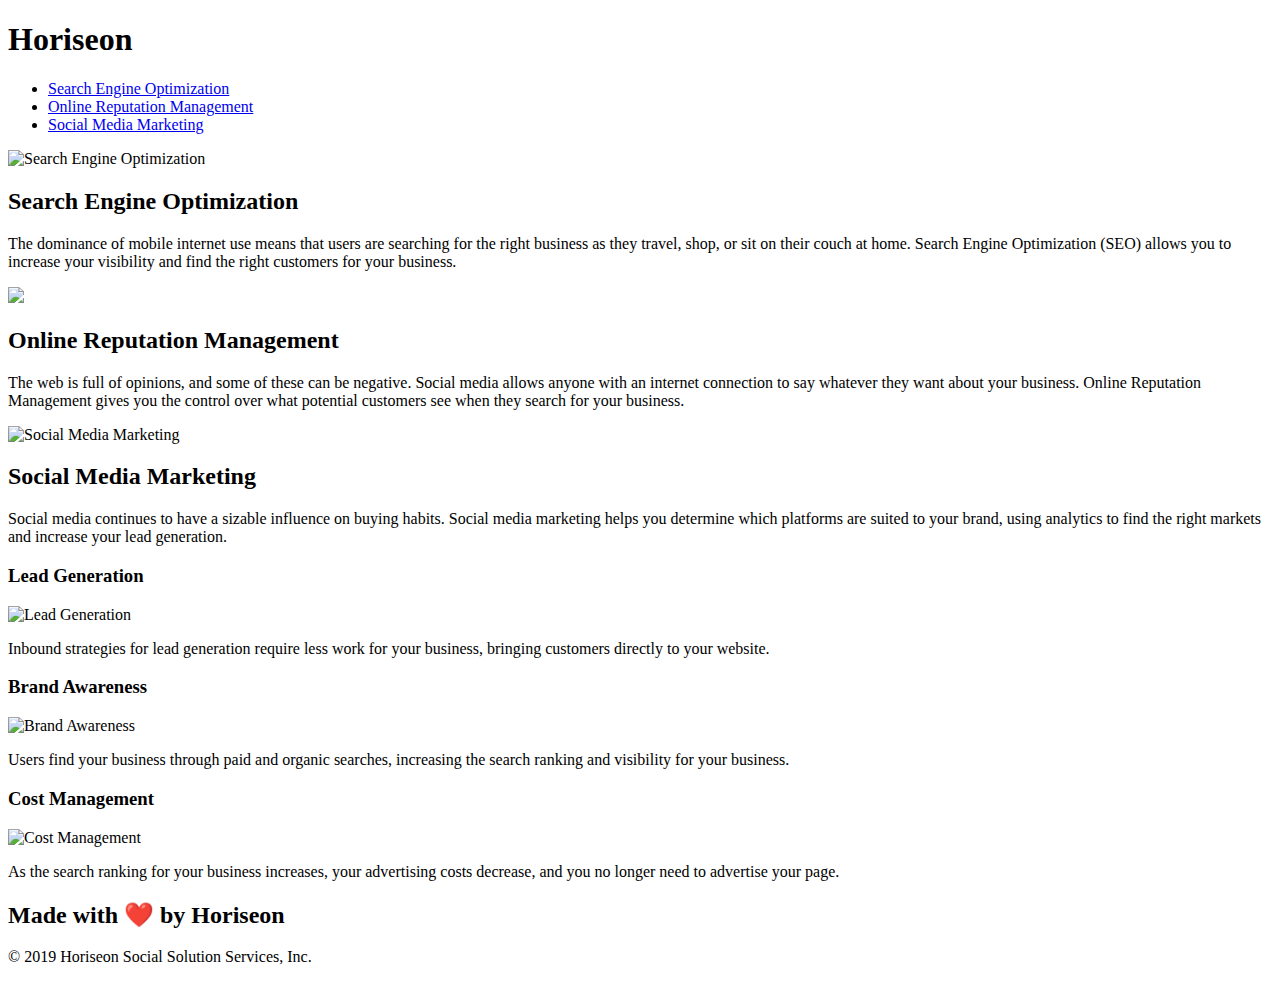
==== Homework 1/index.html @ 9582d9b8 "commit homework to personal repo" ====
<!DOCTYPE html>
<html lang="en-us">

<head>
    <meta charset="UTF-8" />
    <link rel="stylesheet" href="./assets/css/style.css">
    <title>Welcome to Horiseon</title>
</head>

<body>
    <header>
        <h1 class="seo">Horiseon</h1>
        <div>
            <ul>
                <li>
                    <a href="#search-engine-optimization">Search Engine Optimization</a>
                </li>
                <li>
                    <a href="#online-reputation-management">Online Reputation Management</a>
                </li>
                <li>
                    <a href="#social-media-marketing">Social Media Marketing</a>
                </li>
            </ul>
        </div>
    </header>


    <div class="hero"></div>
    <div class="content">
        <div class="search-engine-optimization">
            <img src="./assets/images/search-engine-optimization.jpg" alt="Search Engine Optimization"class="float-left" />
            <h2>Search Engine Optimization</h2>
            <p>
                The dominance of mobile internet use means that users are searching for the right business as they travel, shop, or sit on their couch at home. Search Engine Optimization (SEO) allows you to increase your visibility and find the right customers for your business.
            </p>
        </div>


        <div id="online-reputation-management" alt="Online Reputation Management" class="online-reputation-management">
            <img src="./assets/images/online-reputation-management.jpg" class="float-right" />
            <h2>Online Reputation Management</h2>
            <p>
                The web is full of opinions, and some of these can be negative. Social media allows anyone with an internet connection to say whatever they want about your business. Online Reputation Management gives you the control over what potential customers see when they search for your business.
            </p>
        </div>

        
        <div id="social-media-marketing" class="social-media-marketing">
            <img src="./assets/images/social-media-marketing.jpg" alt="Social Media Marketing"class="float-left" />
            <h2>Social Media Marketing</h2>
            <p>
                Social media continues to have a sizable influence on buying habits. Social media marketing helps you determine which platforms are suited to your brand, using analytics to find the right markets and increase your lead generation.
            </p>
        </div>
    </div>


    <div class="benefits">
        <div class="benefit-lead">
            <h3>Lead Generation</h3>
            <img src="./assets/images/lead-generation.png" alt="Lead Generation" />
            <p>
                Inbound strategies for lead generation require less work for your business, bringing customers directly to your website.
            </p>
        </div>


        <div class="benefit-brand">
            <h3>Brand Awareness</h3>
            <img src="./assets/images/brand-awareness.png" alt="Brand Awareness"/>
            <p>
                Users find your business through paid and organic searches, increasing the search ranking and visibility for your business.
            </p>
        </div>


        <div class="benefit-cost">
            <h3>Cost Management</h3>
            <img src="./assets/images/cost-management.png" alt="Cost Management">
            <p>
                As the search ranking for your business increases, your advertising costs decrease, and you no longer need to advertise your page.
            </p>
        </div>
    </div>


    <footer>
        <h2>Made with ❤️️ by Horiseon</h2>
        <p>
            &copy; 2019 Horiseon Social Solution Services, Inc.
        </p>
    </footer>
</body>

</html>
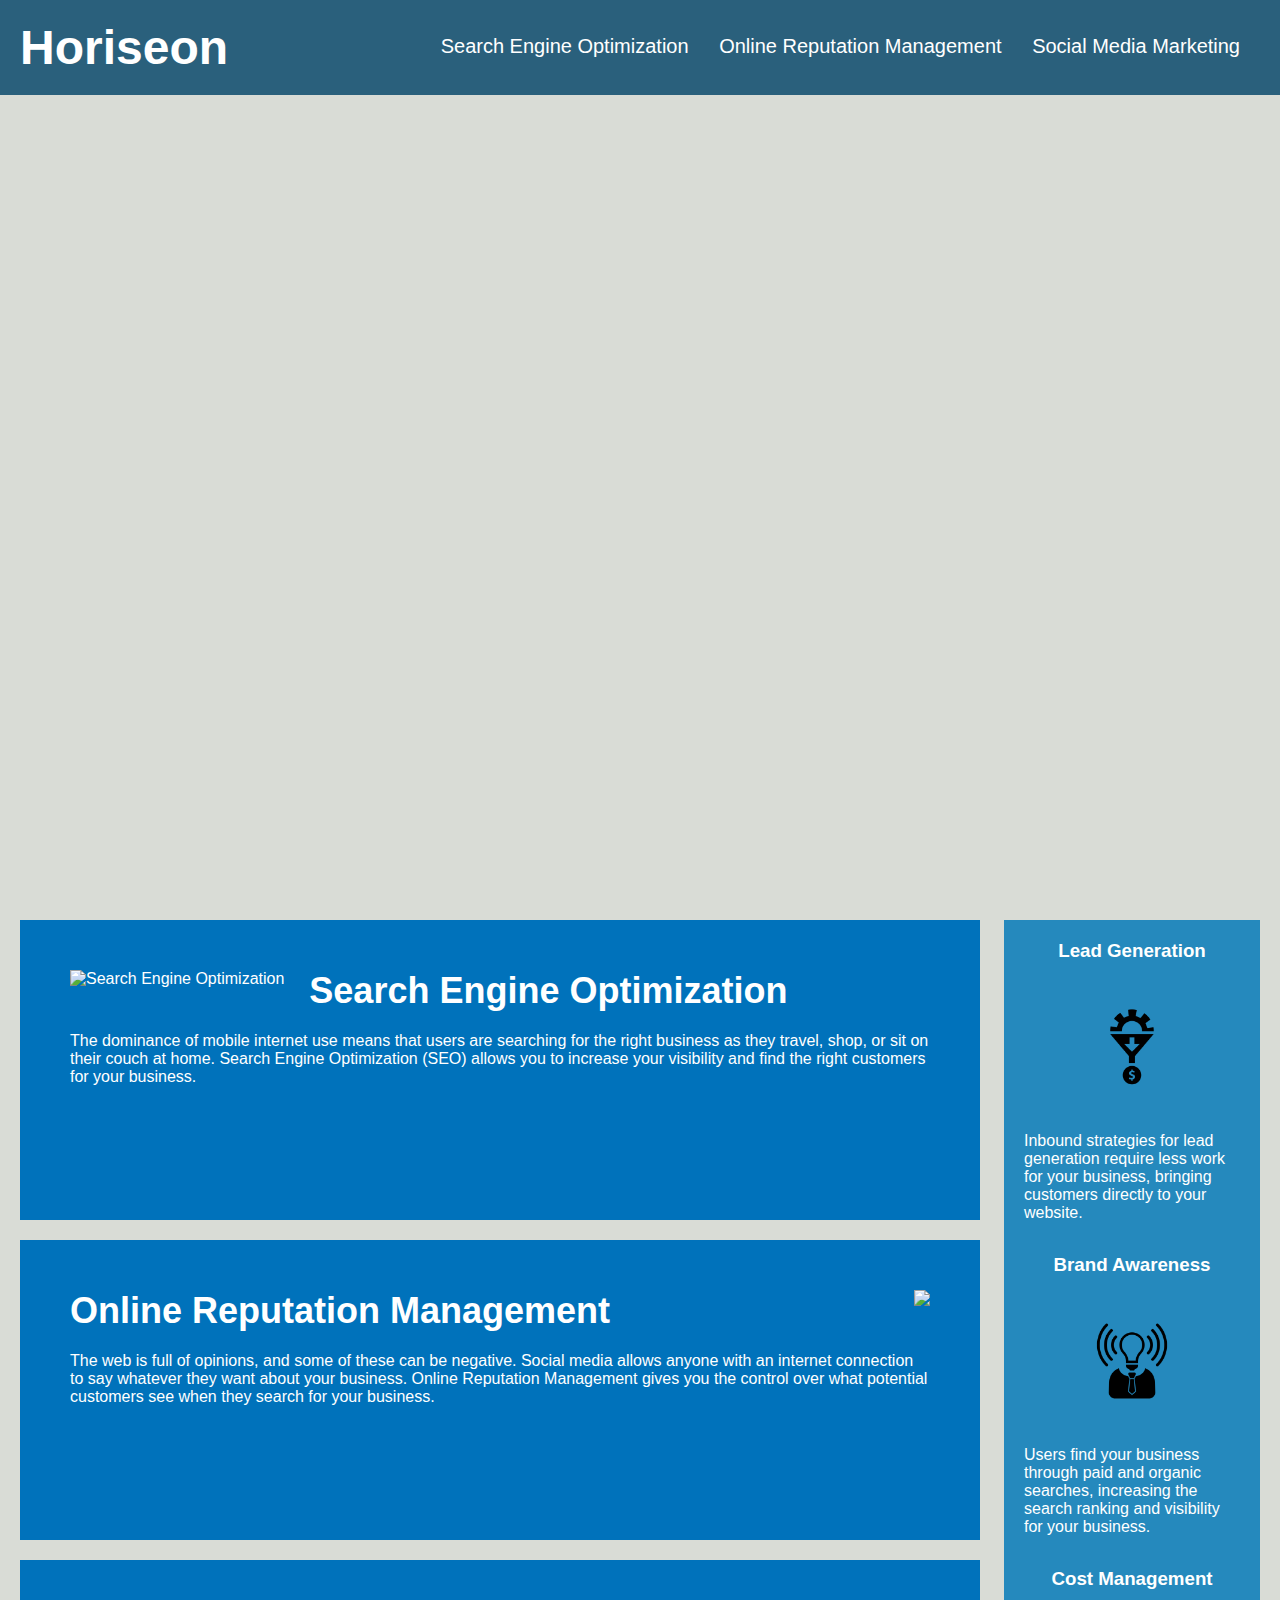
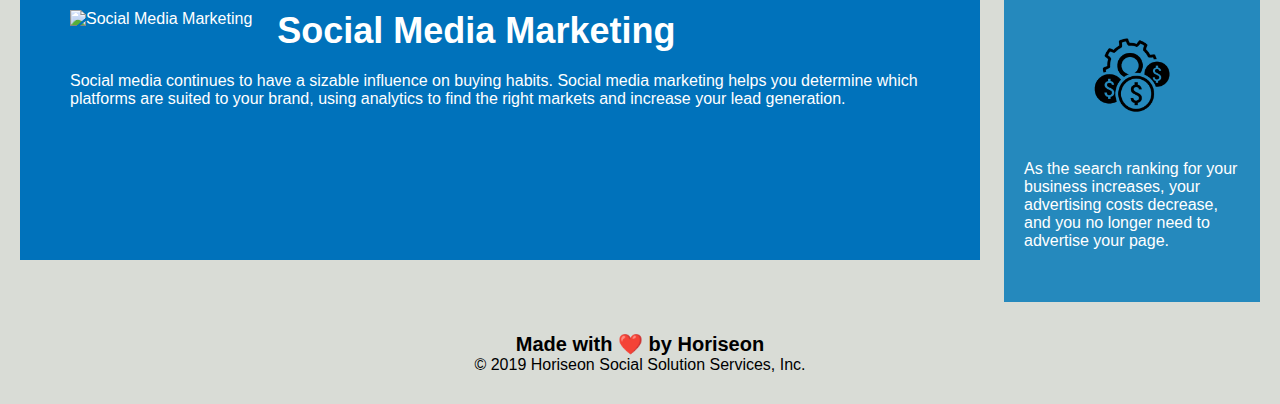
==== commit 03d48237: "adding assets" ====
--- a/Homework 1/index.html
+++ b/Homework 1/index.html
@@ -3,7 +3,7 @@
 
 <head>
     <meta charset="UTF-8" />
-    <link rel="stylesheet" href="./assets/css/style.css">
+    <link rel="stylesheet" href="assets/css/style.css">
     <title>Welcome to Horiseon</title>
 </head>
 
--- a/Homework 1/assets/css/style.css
+++ b/Homework 1/assets/css/style.css
@@ -0,0 +1,200 @@
+* {
+    box-sizing: border-box;
+    padding: 0;
+    margin: 0;
+}
+
+body {
+    background-color: #d9dcd6;
+}
+
+header {
+    padding: 20px;
+    font-family: 'Trebuchet MS', 'Lucida Sans Unicode', 'Lucida Grande', 'Lucida Sans', Arial, sans-serif;
+    background-color: #2a607c;
+    color: #ffffff;
+}
+
+header h1 {
+    display: inline-block;
+    font-size: 48px;
+}
+
+header h1 .seo {
+    color: #d9dcd6;
+}
+
+header div {
+    padding-top: 15px;
+    margin-right: 20px;
+    float: right;
+    font-family: 'Gill Sans', 'Gill Sans MT', Calibri, 'Trebuchet MS', sans-serif;
+    font-size: 20px;
+}
+
+header div ul {
+    list-style-type: none;
+}
+
+header div ul li {
+    display: inline-block;
+    margin-left: 25px;
+}
+
+a {
+    color: #ffffff;
+    text-decoration: none;
+}
+
+p {
+    font-size: 16px;
+}
+
+.hero {
+    height: 800px;
+    width: 100%;
+    margin-bottom: 25px;
+    background-image: url("../images/digital-marketing-meeting.jpg");
+    background-size: cover;
+    background-position: center;
+}
+
+.float-left {
+    float: left;
+    margin-right: 25px;
+}
+
+.float-right {
+    float: right;
+    margin-left: 25px;
+}
+
+.content {
+    width: 75%;
+    display: inline-block;
+    margin-left: 20px;
+}
+
+.benefits {
+    margin-right: 20px;
+    padding: 20px;
+    clear: both;
+    float: right;
+    width: 20%;
+    height: 100%;
+    font-family: 'Gill Sans', 'Gill Sans MT', Calibri, 'Trebuchet MS', sans-serif;
+    background-color: #2589bd;
+}
+
+.benefit-lead {
+    margin-bottom: 32px;
+    color: #ffffff;
+}
+
+.benefit-brand {
+    margin-bottom: 32px;
+    color: #ffffff;
+}
+
+.benefit-cost {
+    margin-bottom: 32px;
+    color: #ffffff;
+}
+
+.benefit-lead h3 {
+    margin-bottom: 10px;
+    text-align: center;
+}
+
+.benefit-brand h3 {
+    margin-bottom: 10px;
+    text-align: center;
+}
+
+.benefit-cost h3 {
+    margin-bottom: 10px;
+    text-align: center;
+}
+
+.benefit-lead img {
+    display: block;
+    margin: 10px auto;
+    max-width: 150px;
+}
+
+.benefit-brand img {
+    display: block;
+    margin: 10px auto;
+    max-width: 150px;
+}
+
+.benefit-cost img {
+    display: block;
+    margin: 10px auto;
+    max-width: 150px;
+}
+
+.search-engine-optimization {
+    margin-bottom: 20px;
+    padding: 50px;
+    height: 300px;
+    font-family: 'Gill Sans', 'Gill Sans MT', Calibri, 'Trebuchet MS', sans-serif;
+    background-color: #0072bb;
+    color: #ffffff;
+}
+
+.online-reputation-management {
+    margin-bottom: 20px;
+    padding: 50px;
+    height: 300px;
+    font-family: 'Gill Sans', 'Gill Sans MT', Calibri, 'Trebuchet MS', sans-serif;
+    background-color: #0072bb;
+    color: #ffffff;
+}
+
+.social-media-marketing {
+    margin-bottom: 20px;
+    padding: 50px;
+    height: 300px;
+    font-family: 'Gill Sans', 'Gill Sans MT', Calibri, 'Trebuchet MS', sans-serif;
+    background-color: #0072bb;
+    color: #ffffff;
+}
+
+.search-engine-optimization img {
+    max-height: 200px;
+}
+
+.online-reputation-management img {
+    max-height: 200px;
+}
+
+.social-media-marketing img {
+    max-height: 200px;
+}
+
+.search-engine-optimization h2 {
+    margin-bottom: 20px;
+    font-size: 36px;
+}
+
+.online-reputation-management h2 {
+    margin-bottom: 20px;
+    font-size: 36px;
+}
+
+.social-media-marketing h2 {
+    margin-bottom: 20px;
+    font-size: 36px;
+}
+
+footer {
+    padding: 30px;
+    clear: both;
+    font-family: 'Trebuchet MS', 'Lucida Sans Unicode', 'Lucida Grande', 'Lucida Sans', Arial, sans-serif;
+    text-align: center;
+}
+
+footer h2 {
+    font-size: 20px;
+}
